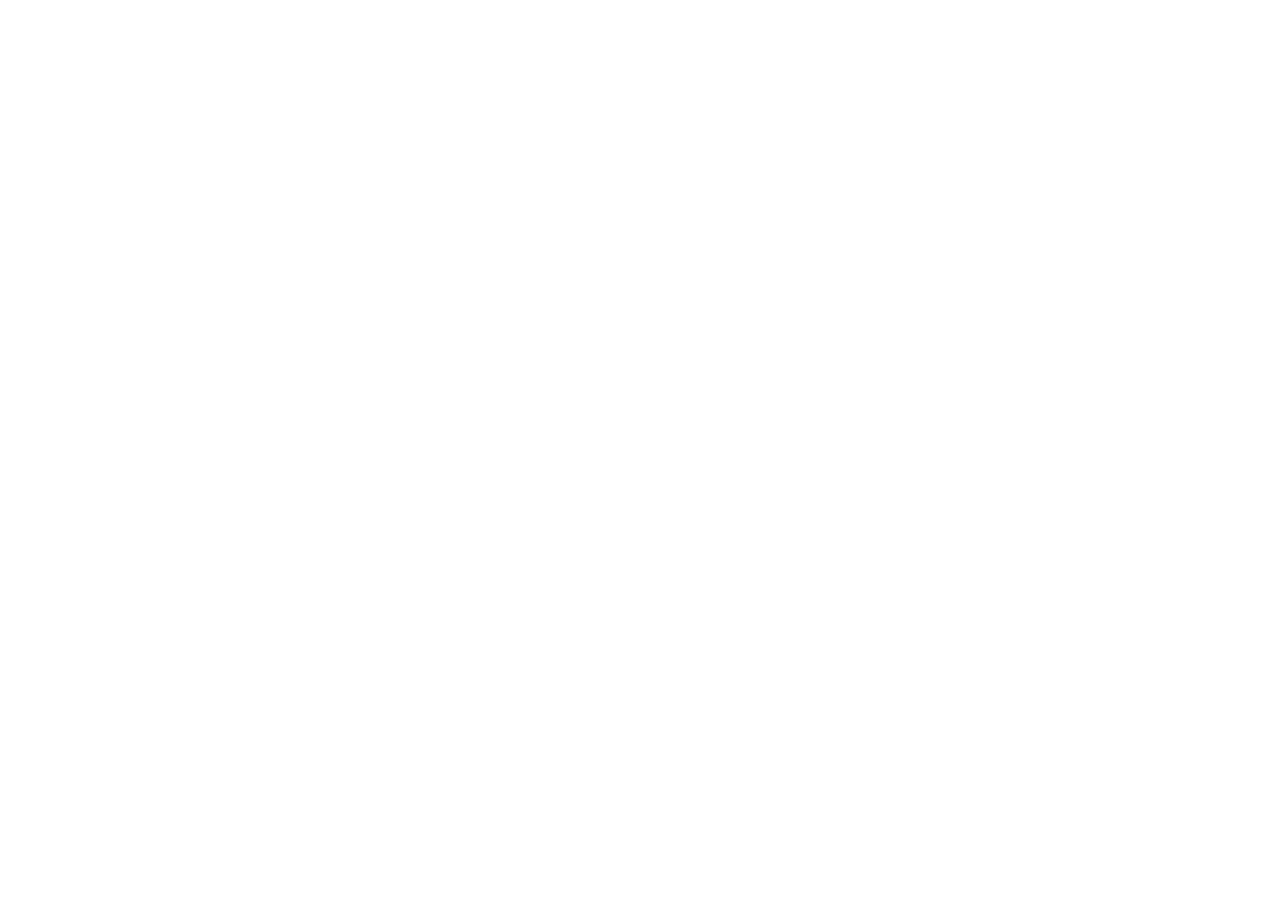
==== src/index.html @ 3aaf4015 "adding files" ====
<!DOCTYPE html>
<html lang="en">
<head>
    <meta charset="UTF-8">
    <meta http-equiv="X-UA-Compatible" content="IE=edge">
    <meta name="viewport" content="width=device-width, initial-scale=1.0">
    <title>SPOOKY</title>
</head>
<body>
    <canvas></canvas>
</body>
</html>
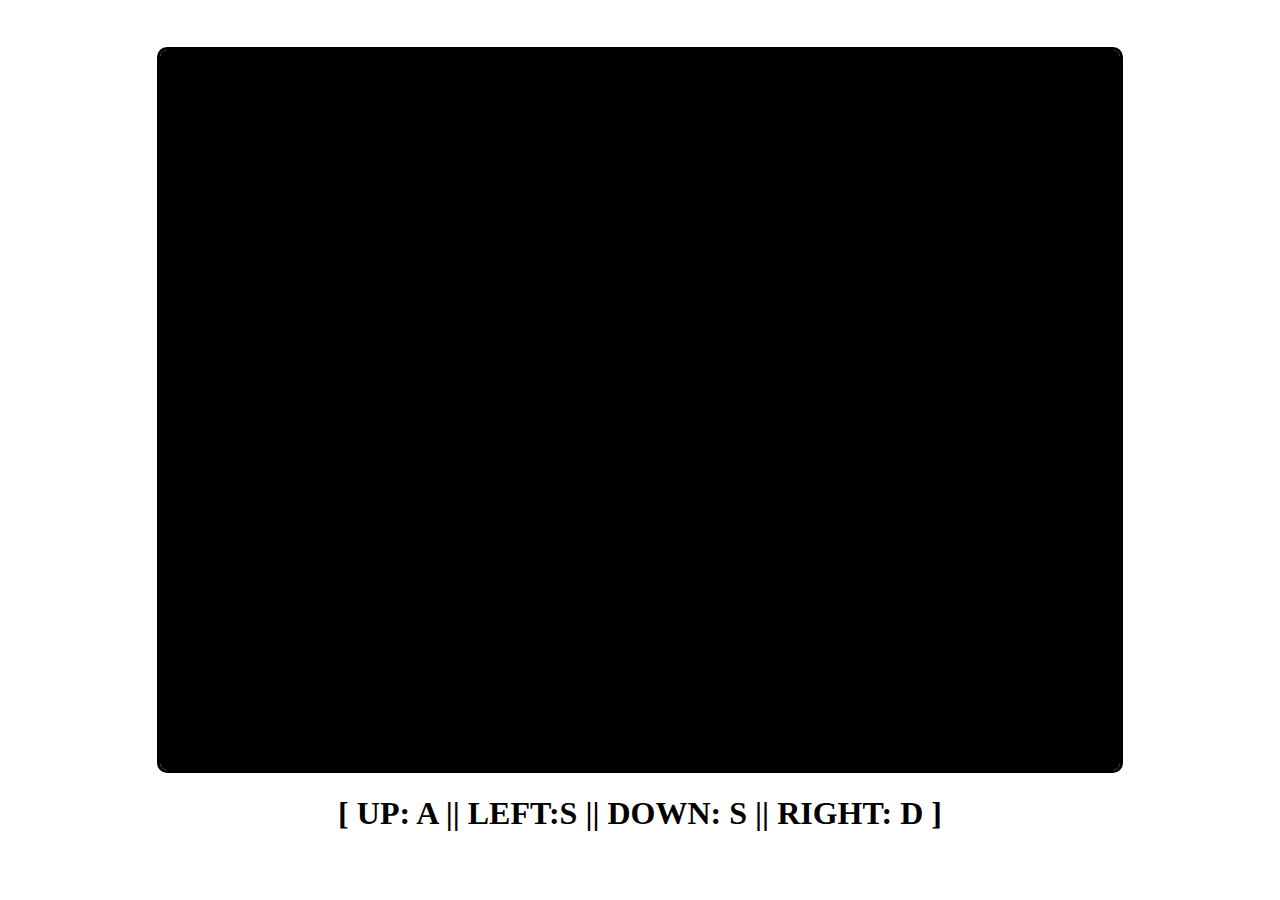
==== commit e5814f1f: "assets and drawing map" ====
--- a/src/index.html
+++ b/src/index.html
@@ -4,9 +4,12 @@
     <meta charset="UTF-8">
     <meta http-equiv="X-UA-Compatible" content="IE=edge">
     <meta name="viewport" content="width=device-width, initial-scale=1.0">
+    <link rel="stylesheet" href="style.css">
     <title>SPOOKY</title>
 </head>
 <body>
     <canvas></canvas>
+    <h1>[ UP: A || LEFT:S || DOWN: S || RIGHT: D ]</h1>
+    <script src="spooky.js"></script>
 </body>
 </html>--- a/src/style.css
+++ b/src/style.css
@@ -0,0 +1,35 @@
+*{
+    font-family: fantasy;
+}
+
+/* HTML TAGS */
+h1{
+    font-size: 32px;
+}
+
+body{
+    margin: 0;
+    height: 100vh;
+    display: flex;
+    flex-direction: column;
+    justify-content: center;
+    align-items: center;
+}
+
+canvas{
+    border: 3px solid black;
+    border-radius: 10px;
+}
+
+/* ID List */
+
+
+/* Class List */
+
+.flex{
+    display: flex;
+}
+
+.hidden {
+    display: none;
+}
